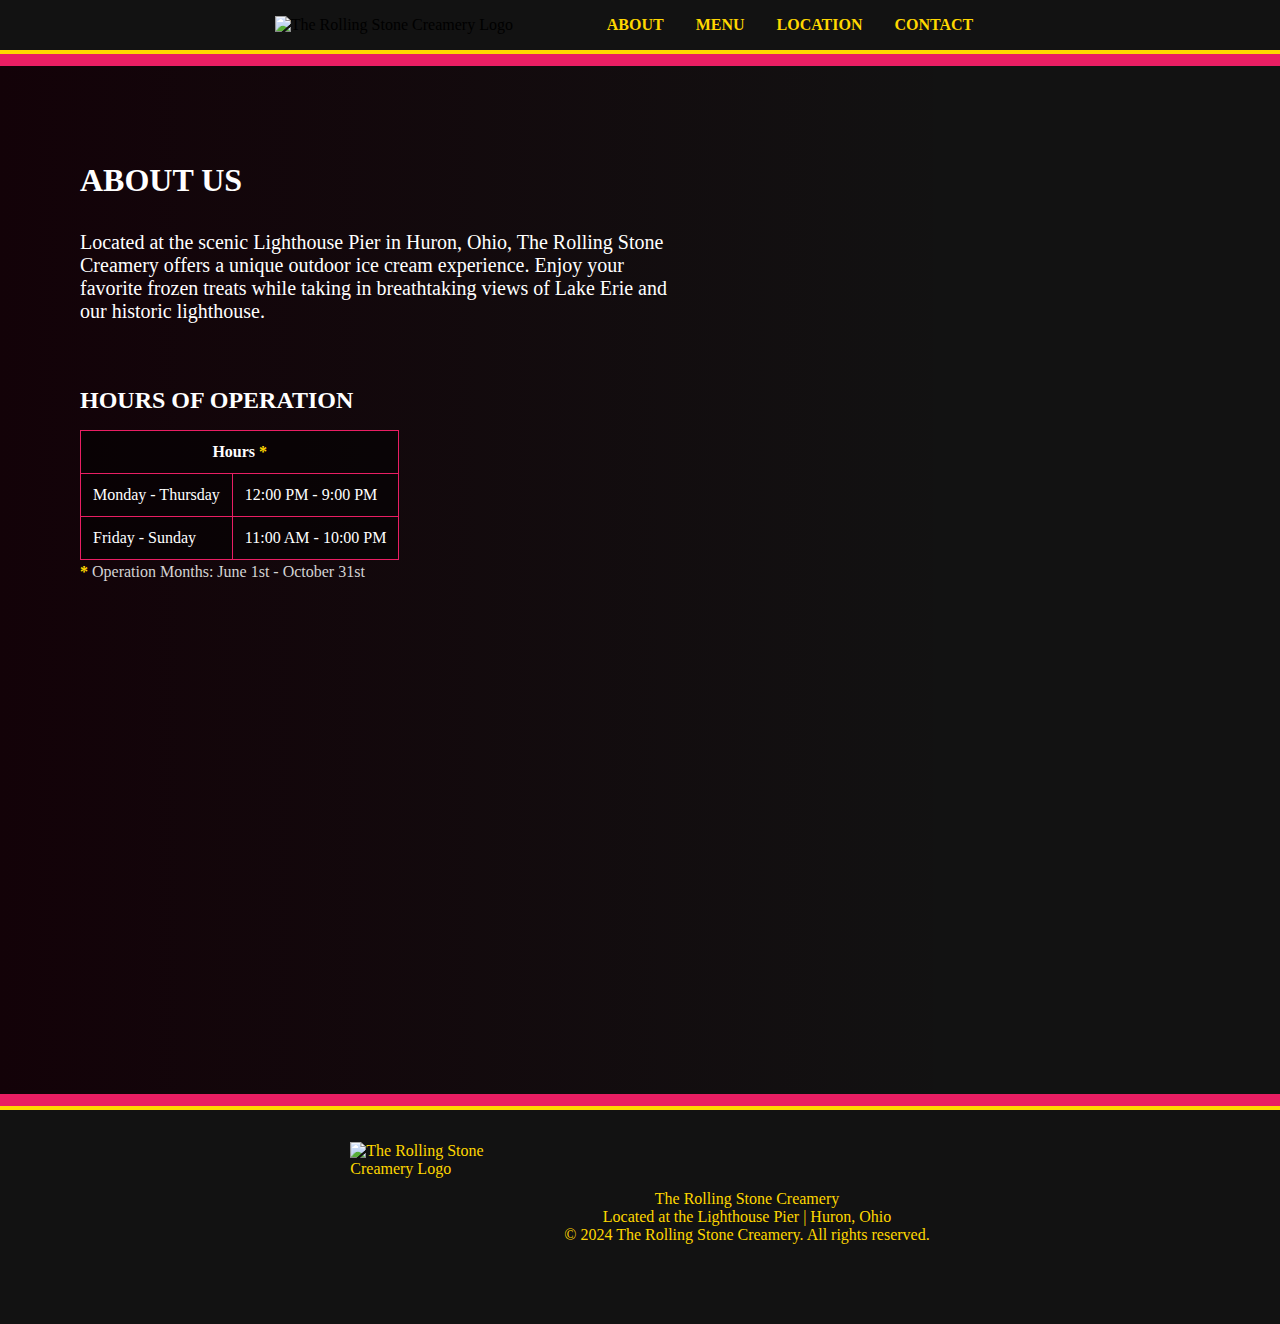
==== index.html @ 6a8e0149 "Add files via upload" ====
<!DOCTYPE html>
<html lang="en">
<head>
    <!--
    Rolling Stone Creamery Website

    Author:  James Harkelroad
    Date:    December 8, 2024
    Filename: index.html
   -->
    <meta charset="UTF-8">
    <meta name="viewport" content="width=device-width, initial-scale=1.0">
    <title>The Rolling Stone Creamery</title>
    <link rel="stylesheet" href="styles.css">
    <link rel="icon" href="/images/icon.ico" type="image/x-icon">

    <style>
        .hours-table {
            color: white;
            width: 100%;
            max-width: 400px;
            margin: 1rem auto;
            background: rgba(0, 0, 0, 0.5);
            border-collapse: collapse;
        }

        .hours-table th, .hours-table td {
            padding: 0.75rem;
            border: 1px solid rgb(233, 30, 99);
        }
        h3{
            font-size: 1.5em;
            text-transform: uppercase;
        }
        caption{
            color:lightgrey;
            caption-side: bottom;
            text-align: left;
            margin: 0.2em auto;
        }
    </style>
</head>
<body>
    <header>
        <div id="head-content">
            <img src="/images/halfLogo.png" alt="The Rolling Stone Creamery Logo" id="headLogo">
            <details>
                <summary><img src="/images/nav-bar.png" id="nav-bar"></summary>
                <a href="index.html">ABOUT</a><br/>
                <a href="menu.html">MENU</a><br/>
                <a href="location.html">LOCATION </a><br/>
                <a href="contact.html">CONTACT</a>
              </details>
            <nav class="navbar">
                <a href="index.html">ABOUT</a>
                <a href="menu.html">MENU</a>
                <a href="location.html">LOCATION </a>
                <a href="contact.html">CONTACT</a>
            </nav>
        </div>
    </header>

    <main>
        <section class="about-us">
            <h2>About Us</h2>
            <p>Located at the scenic Lighthouse Pier in Huron, Ohio, The Rolling Stone Creamery offers a unique outdoor ice cream experience. Enjoy your favorite frozen treats while taking in breathtaking views of Lake Erie and our historic lighthouse.</p>
            <aside style="padding: 4rem 0;">
                <h3>Hours of Operation</h3>
                <table class="hours-table">
                    <caption> <strong style="color: rgb(255, 215, 0);">*</strong> Operation Months: June 1st - October 31st </caption>
                    <thead>
                        <tr>
                            <th colspan="2">Hours <strong style="color: rgb(255, 215, 0);">*</strong></th>
                        </tr>
                    </thead>
                    <tbody>
                        <tr>
                            <td>Monday - Thursday</td>
                            <td>12:00 PM - 9:00 PM</td>
                        </tr>
                        <tr>
                            <td>Friday - Sunday</td>
                            <td>11:00 AM - 10:00 PM</td>
                        </tr>
                    </tbody>
                </table>
            </aside>
        </section>
    </main>

    <footer>
        <aside class="foot-content">
            <img src="/images/logo.png" alt="The Rolling Stone Creamery Logo" class="foot-logo">
            <div class = "foot-copyright">        
                <p>The Rolling Stone Creamery</p>
                <p>Located at the Lighthouse Pier | Huron, Ohio</p>
                <p>&copy; 2024 The Rolling Stone Creamery. All rights reserved.</p>
            </div>
        </aside>
    </footer>
</body>
</html>
---- styles.css ----
/*
Rolling Stone Creamery Website

Author:  James Harkelroad
Date:    December 8, 2024
Filename: styles.css
*/

/*Root Styles for all pages*/
* {
    margin: 0;
    padding: 0;
    font-family: "Georgia", "Times New Roman", serif;
    font-size: 16px;
    --background: #121212;
}

@media (max-width: 768px) {
    #nav-bar{
        filter: invert(100%);
        height: 100%;
        width: 100%;
    }
    details {
        display: flex;
        flex-direction: row;
        padding: 1rem;
      }
      summary {
        flex-shrink: 0; /* Prevents summary from shrinking */
      }
    .navbar{
        display: none;
    }
}

@media (min-width: 769px) {
    details{
        display: none;
    }
  }

header{
    border-bottom: 0.75rem solid rgb(233, 30, 99);
    position: sticky;
    top: 0;  /* Stick to the top */
    background:var(--background);
}

#nav-bar{
    filter: invert(100%);
    height: 100%;
    width: 100%;
}

summary{
    list-style: none;
    appearance: none;
}

#head-content{
    display: flex;
    justify-content: center;
    align-items: first baseline;
    overflow: hidden;
    border-bottom: 0.25rem solid rgb(255, 215, 0);
}

nav{
    display: flex;
    flex-direction: row;
}

nav, a {
    font-size: 1rem;
    font-weight: bold;
    color: rgb(255, 215, 0);
    text-align: left;
    padding: 0.5rem 1rem;
    cursor: pointer;
    text-decoration:none;
}

a:hover{
    text-decoration: underline rgb(233, 30, 99);
}

#headLogo {
    width: 50%;
    height: 50%;
    max-width: 300px
}

body{
    background: var(--background);
}

main{
    overflow: hidden;
}

footer{
    border-top: 0.75rem solid rgb(233, 30, 99);
}

.foot-content{
    display: flex;
    flex-wrap: wrap;
    justify-content: center;
    align-items: baseline;
    overflow: hidden;
    color: rgb(255, 215, 0);
    border-top: 0.25rem solid rgb(255, 215, 0);
}

.foot-copyright{
    font-size: 1rem;
    align-self: center;
    padding: 2rem;
    text-align: center;
}

.foot-logo{
    height: 10%;
    width: 10%;
    min-height: 150px;
    min-width: 150px;
    padding: 2rem;
}


/*Styles for About Us/index.html */
.about-us {
    background: linear-gradient(to right, rgba(19, 2, 8, 1), rgba(0, 0, 0, 0) 75%, rgba(0, 0, 0, 0)), url("/images/boat.png") ;
    background-size: cover;
    background-repeat: no-repeat;
    color:white;
    height: 100vh;
    display: flex; /* Optional: For centering content */
    flex-direction: column;
    justify-content: left; 
    align-items: first baseline; 
    padding: 4rem 3rem;
}
.about-us > h2{
    margin: 2rem;
    font-size: 2rem;
    text-transform: uppercase;
}
.about-us > p{
    width: 50%;
    font-size: 1.25rem;
}


/*Styles for Location/location.html */
.location-info {
    background: linear-gradient(to right, rgba(19, 2, 8, 1), rgba(0, 0, 0, 0) 75%, rgba(0, 0, 0, 0)), url("/images/stream.png") ;
    background-size: cover;
    background-repeat: no-repeat;
    color:white;
    height: 100vh;
    display: flex; 
    flex-direction: column;
    flex-wrap: wrap;
    justify-content: left; 
    align-items: first baseline; 
    padding: 4rem 3rem;
}

.location-info > h2{
    font-size: 2rem;
    padding: 2rem 0rem;
}

.location-info > p{
    font-size: 1.25 rem;
    padding: 0.5rem 0rem;
    width: 70%;
}

#map{
    width: 80%;
    height: 80%;
    object-fit: cover;
}


/*Styles for Contact/contact.html */
#contact-main{
    background: linear-gradient(to right, rgba(19, 2, 8, 1), rgba(0, 0, 0, 0) 75%, rgba(0, 0, 0, 0)), url("/images/firework.png") ;
    background-size: cover;
    background-repeat: no-repeat;
    color:white;
    height: 100vh;
    display: flex; 
    flex-direction: column;
    flex-wrap: wrap;
    justify-content: left; 
    align-items: first baseline; 
    padding: 4rem 3rem;
}

.contact-section {
    color: white;
    padding: 2rem auto;
    border-radius: 8px;
    max-width: 400px;

}

.contact-section > h2{
    font-size: 2rem;
    padding: 2rem 0rem;
}

.contact-section > p{
    font-size: 1.25 rem;
    padding: 0.5rem 0rem;
    width: 70%;
}

.contact-form > h2{
    font-size: 1.5rem;
    padding: 2rem 0rem;
}

.form-group {
    margin-bottom: 1rem;
}

input, textarea {
    width: 100%;
    padding: 0.5rem;
    margin-top: 0.5rem;
    border: 1px solid grey;
    border-radius: 4px;
}

button {
    background: rgb(233, 30, 99);
    color: white;
    border: none;
    padding: 0.75rem 1.5rem;
    cursor: pointer;
    border-radius: 4px;
    transition: 0.3s ease;
}

button:hover {
    background:rgb(165, 20, 69);
}
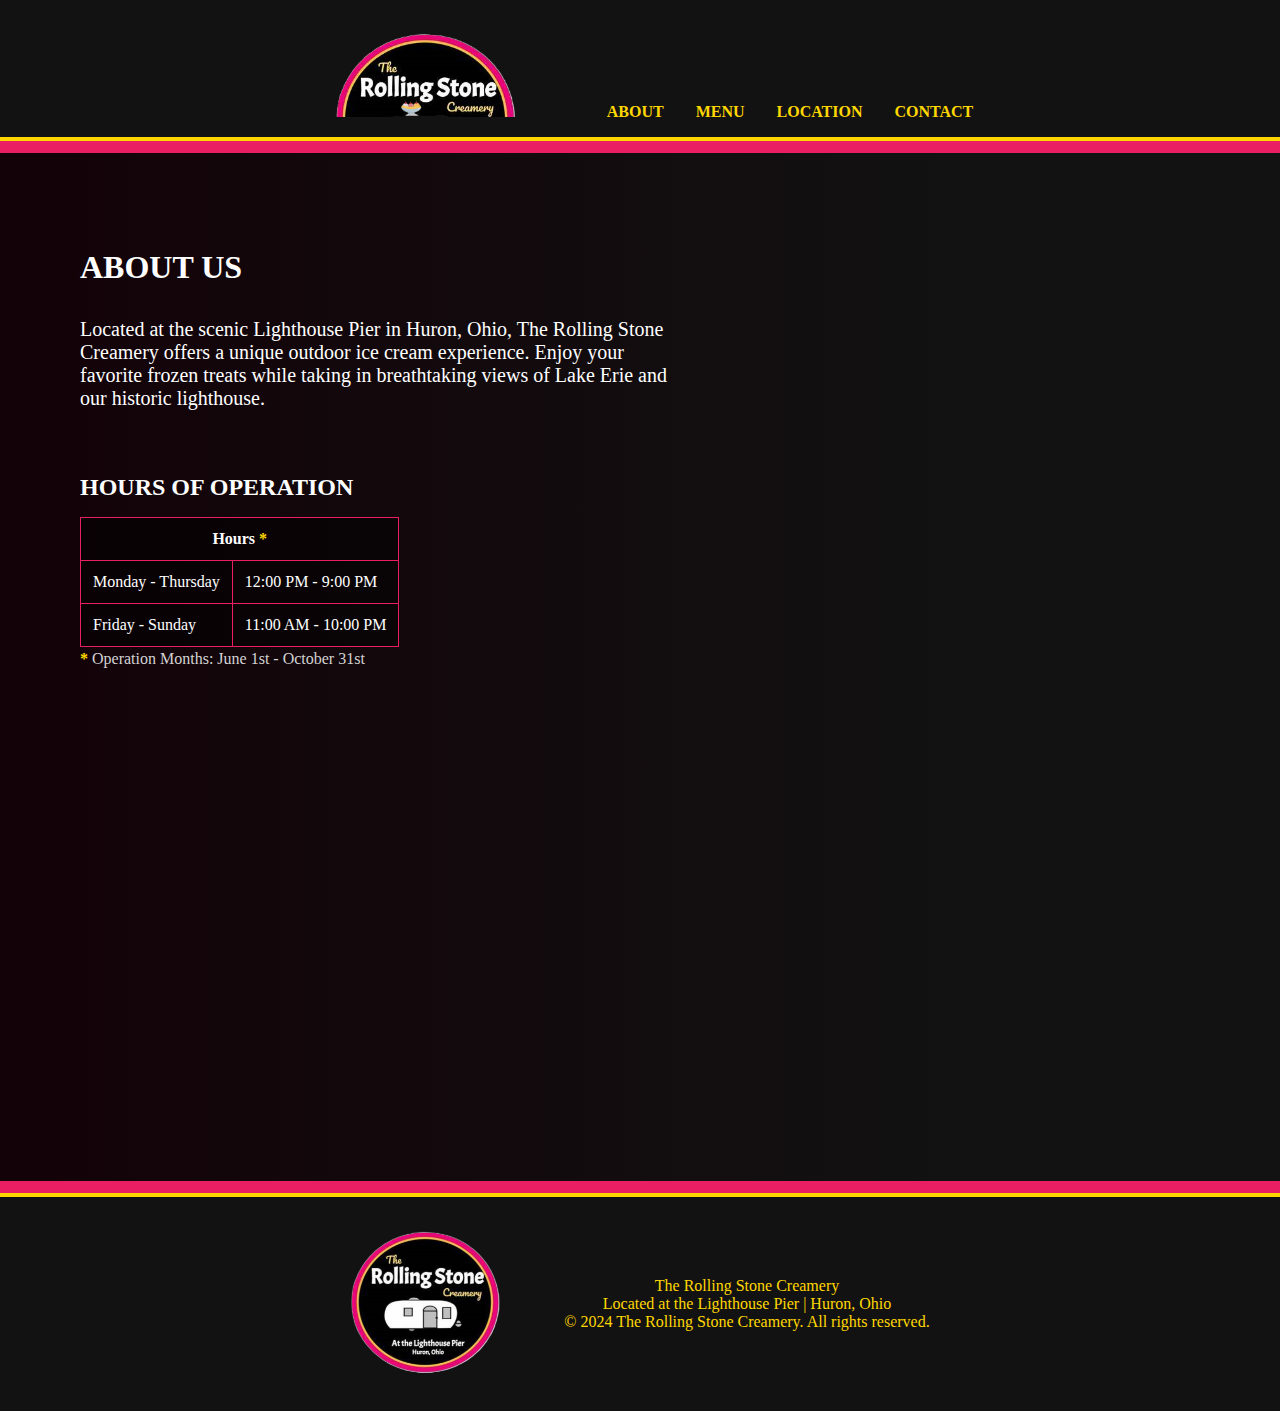
==== commit 8026d1ec: "Update index.html" ====
--- a/index.html
+++ b/index.html
@@ -13,7 +13,7 @@
     <meta name="viewport" content="width=device-width, initial-scale=1.0">
     <title>The Rolling Stone Creamery</title>
     <link rel="stylesheet" href="styles.css">
-    <link rel="icon" href="/images/icon.ico" type="image/x-icon">
+    <link rel="icon" href="./images/icon.ico" type="image/x-icon">
 
     <style>
         .hours-table {
